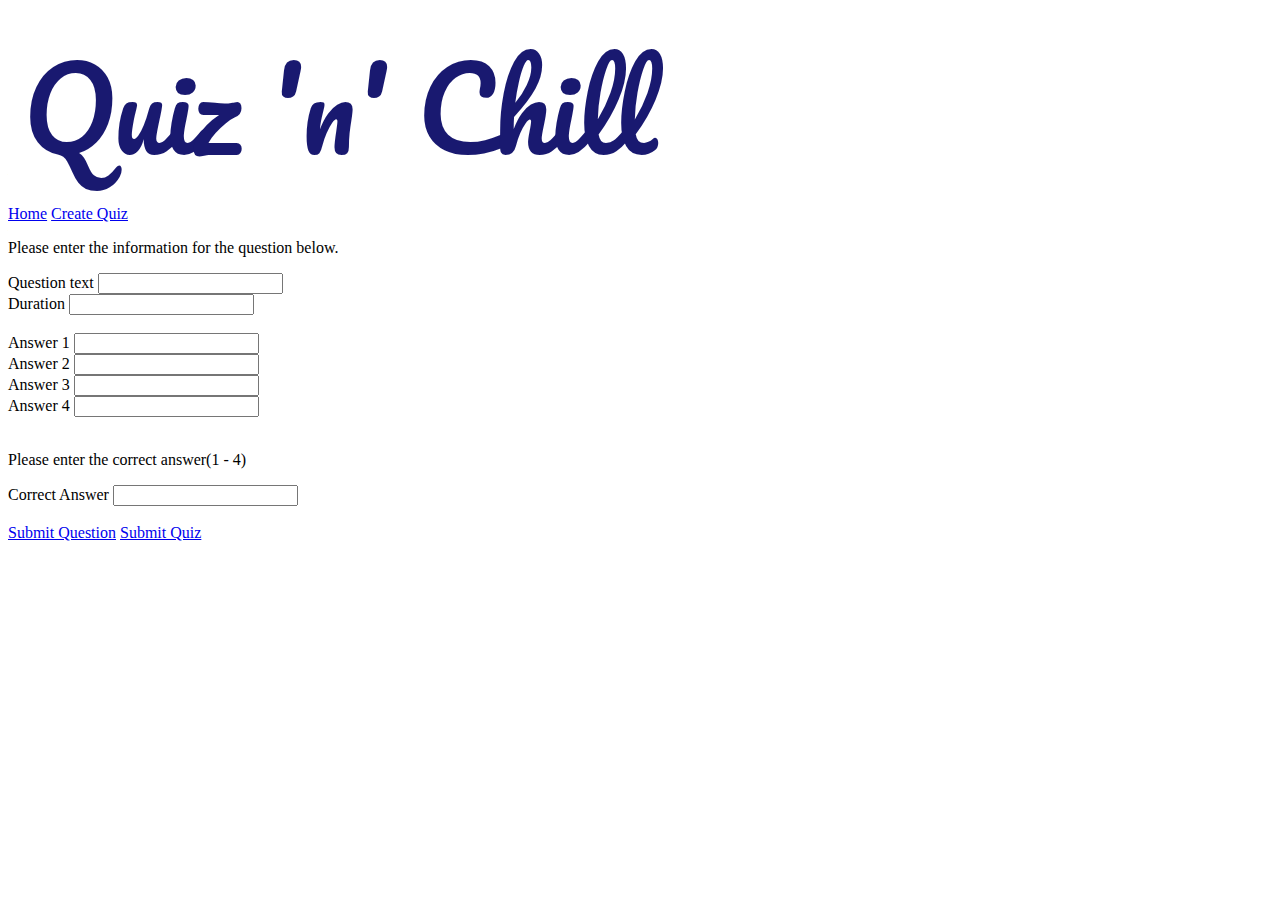
==== src/main/webapp/createQuestion.html @ 52ab9388 "Added some REST-services" ====
<!DOCTYPE html>
<html>
<head>
    <title>Create Question</title>
    <meta charset="UTF-8">
    <meta http-equiv="X-UA-Compatible" content="IE=edge">
    <meta name="viewport" content="width = device-width, initial-scale = 1">
    <link rel="stylesheet" type="text/css" href="css/bootstrap.css">
    <script
            src="https://code.jquery.com/jquery-3.2.1.min.js"
            integrity="sha256-hwg4gsxgFZhOsEEamdOYGBf13FyQuiTwlAQgxVSNgt4="
            crossorigin="anonymous"></script>
    <script defer src="script.js"></script>
    <link rel="stylesheet" href="index.css">
    <link rel="stylesheet" href="https://fonts.googleapis.com/css?family=Pacifico" type="text/css">
    <script src="https://maxcdn.bootstrapcdn.com/bootstrap/3.3.7/css/bootstrap.min.css"></script>
</head>

<body>
<div class="container">

        <div class="jumbotron text-center">
            <span id="websiteTitle">Quiz 'n' Chill</span>
        </div>

    <div class ="btn-group btn-group-lg" role="group">
        <a href="index.html" class="btn btn-default" role="button">Home</a>
        <a href="createQuiz.html" class="btn btn-default" role="button">Create Quiz</a>
    </div>

    <div class="jumbotron">
        <p>Please enter the information for the question below.</p>

        <div class="input-group input-group-lg col-lg-6 col-md-8 col-sm-12 col-xs-12">
            <span class="input-group-addon">Question text</span>
            <input type="text" class="form-control" id="questionText">
        </div>

        <div class="input-group input-group-lg col-lg-6 col-md-8 col-sm-12 col-xs-12">
            <span class="input-group-addon">Duration</span>
            <input type="text" class="form-control" id="duration">
        </div> <br>

        <div class="input-group input-group-lg col-lg-6 col-md-8 col-sm-12 col-xs-12">
            <span class="input-group-addon">Answer 1</span>
            <input type="text" class="form-control" id="answer1">
        </div>

        <div class="input-group input-group-lg col-lg-6 col-md-8 col-sm-12 col-xs-12">
            <span class="input-group-addon">Answer 2</span>
            <input type="text" class="form-control" id="answer2">
        </div>

        <div class="input-group input-group-lg col-lg-6 col-md-8 col-sm-12 col-xs-12">
            <span class="input-group-addon">Answer 3</span>
            <input type="text" class="form-control" id="answer3">
        </div>

        <div class="input-group input-group-lg col-lg-6 col-md-8 col-sm-12 col-xs-12">
            <span class="input-group-addon">Answer 4</span>
            <input type="text" class="form-control" id="answer4">
        </div> <br>

        <p>Please enter the correct answer(1 - 4)</p>

        <div class="input-group input-group-lg col-lg-6 col-md-8 col-sm-12 col-xs-12">
            <span class="input-group-addon">Correct Answer</span>
            <input type="number" class="form-control" id="correctAnswer">
        </div> <br>


        <div class ="btn-group btn-group-lg" role="group">
            <a href="createQuestion.html" class="btn btn-default" role="button" id="submitQuestion">Submit Question</a>
            <a href="index.html" class="btn btn-default" role="button" id="submitQuiz">Submit Quiz</a>
        </div>

    </div>
</div>
</body>
</html>
---- src/main/webapp/index.css ----
#websiteTitle{
    font-size: 7em;
    vertical-align: middle;
    font-family: 'Pacifico', cursive;
    padding-left: 15px;
    color: #191970;
}
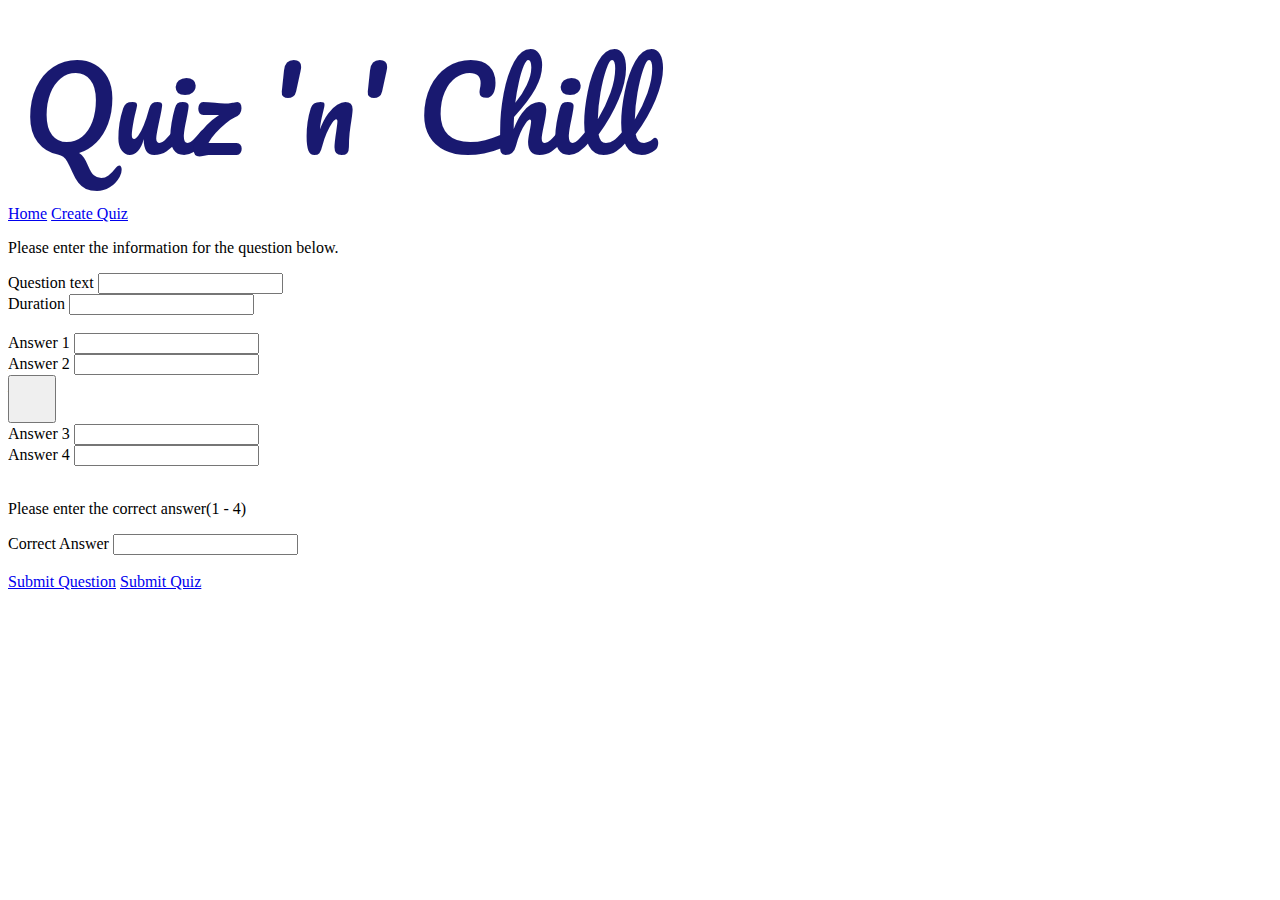
==== commit d1471c0e: "Added some icons" ====
--- a/src/main/webapp/createQuestion.html
+++ b/src/main/webapp/createQuestion.html
@@ -51,12 +51,14 @@
             <input type="text" class="form-control" id="answer2">
         </div>
 
-        <div class="input-group input-group-lg col-lg-6 col-md-8 col-sm-12 col-xs-12">
+        <button class="glyphicon glyphicon-plus" id="addnr3"></button>
+
+        <div class="input-group input-group-lg col-lg-6 col-md-8 col-sm-12 col-xs-12 hidden" id="answer3div">
             <span class="input-group-addon">Answer 3</span>
             <input type="text" class="form-control" id="answer3">
         </div>
 
-        <div class="input-group input-group-lg col-lg-6 col-md-8 col-sm-12 col-xs-12">
+        <div class="input-group input-group-lg col-lg-6 col-md-8 col-sm-12 col-xs-12 hidden" id="answer4div">
             <span class="input-group-addon">Answer 4</span>
             <input type="text" class="form-control" id="answer4">
         </div> <br>
--- a/src/main/webapp/index.css
+++ b/src/main/webapp/index.css
@@ -1,7 +1,25 @@
 #websiteTitle{
-    font-size: 7em;
+     font-size: 7em;
+     vertical-align: middle;
+     font-family: 'Pacifico', cursive;
+     padding-left: 15px;
+     color: #191970;
+ }
+
+#title{
+    font-size: 3em;
     vertical-align: middle;
     font-family: 'Pacifico', cursive;
     padding-left: 15px;
     color: #191970;
-}+}
+
+#format{
+    font-size: 1.2em;
+    color: red;
+}
+
+#addnr3{
+    height: 48px;
+    width: 48px;
+}
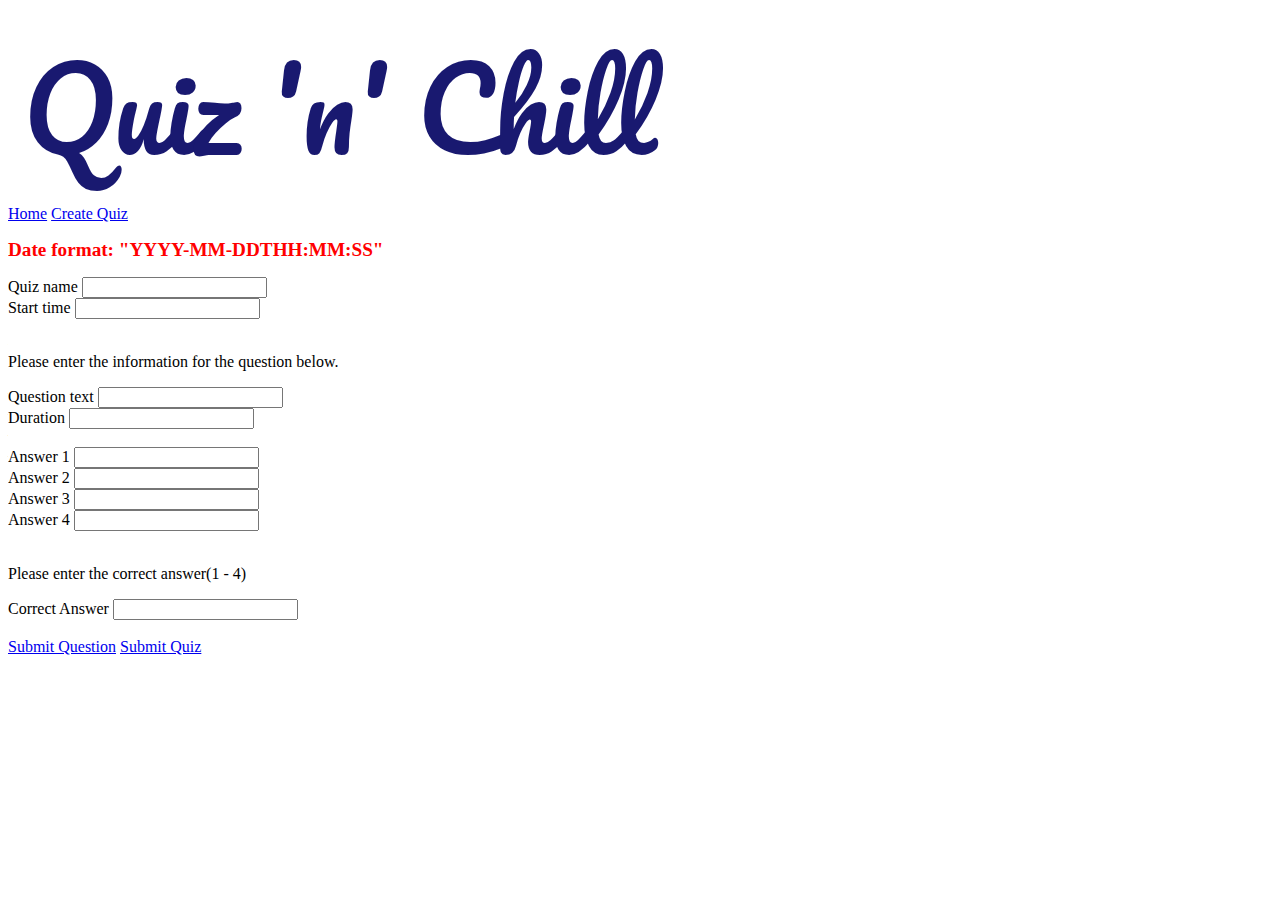
==== commit 9350ac6f: "Fixed table" ====
--- a/src/main/webapp/createQuestion.html
+++ b/src/main/webapp/createQuestion.html
@@ -10,10 +10,8 @@
             src="https://code.jquery.com/jquery-3.2.1.min.js"
             integrity="sha256-hwg4gsxgFZhOsEEamdOYGBf13FyQuiTwlAQgxVSNgt4="
             crossorigin="anonymous"></script>
-    <script defer src="script.js"></script>
     <link rel="stylesheet" href="index.css">
     <link rel="stylesheet" href="https://fonts.googleapis.com/css?family=Pacifico" type="text/css">
-    <script src="https://maxcdn.bootstrapcdn.com/bootstrap/3.3.7/css/bootstrap.min.css"></script>
 </head>
 
 <body>
@@ -29,6 +27,21 @@
     </div>
 
     <div class="jumbotron">
+
+        <h2 id="format" class="strong">Date format: "YYYY-MM-DDTHH:MM:SS"</h2>
+
+        <div class="input-group input-group-lg col-lg-6 col-md-8 col-sm-12 col-xs-12">
+            <span class="input-group-addon">Quiz name</span>
+            <input type="text" class="form-control" id="quizName">
+        </div>
+
+        <div class="input-group input-group-lg col-lg-6 col-md-8 col-sm-12 col-xs-12">
+            <span class="input-group-addon ">Start time</span>
+            <input type="text" class="form-control" id="startTime">
+        </div>
+
+        <br>
+
         <p>Please enter the information for the question below.</p>
 
         <div class="input-group input-group-lg col-lg-6 col-md-8 col-sm-12 col-xs-12">
@@ -51,14 +64,12 @@
             <input type="text" class="form-control" id="answer2">
         </div>
 
-        <button class="glyphicon glyphicon-plus" id="addnr3"></button>
-
-        <div class="input-group input-group-lg col-lg-6 col-md-8 col-sm-12 col-xs-12 hidden" id="answer3div">
+        <div class="input-group input-group-lg col-lg-6 col-md-8 col-sm-12 col-xs-12" id="answer3div">
             <span class="input-group-addon">Answer 3</span>
             <input type="text" class="form-control" id="answer3">
         </div>
 
-        <div class="input-group input-group-lg col-lg-6 col-md-8 col-sm-12 col-xs-12 hidden" id="answer4div">
+        <div class="input-group input-group-lg col-lg-6 col-md-8 col-sm-12 col-xs-12" id="answer4div">
             <span class="input-group-addon">Answer 4</span>
             <input type="text" class="form-control" id="answer4">
         </div> <br>
@@ -78,5 +89,6 @@
 
     </div>
 </div>
+<script src="script.js"></script>
 </body>
 </html>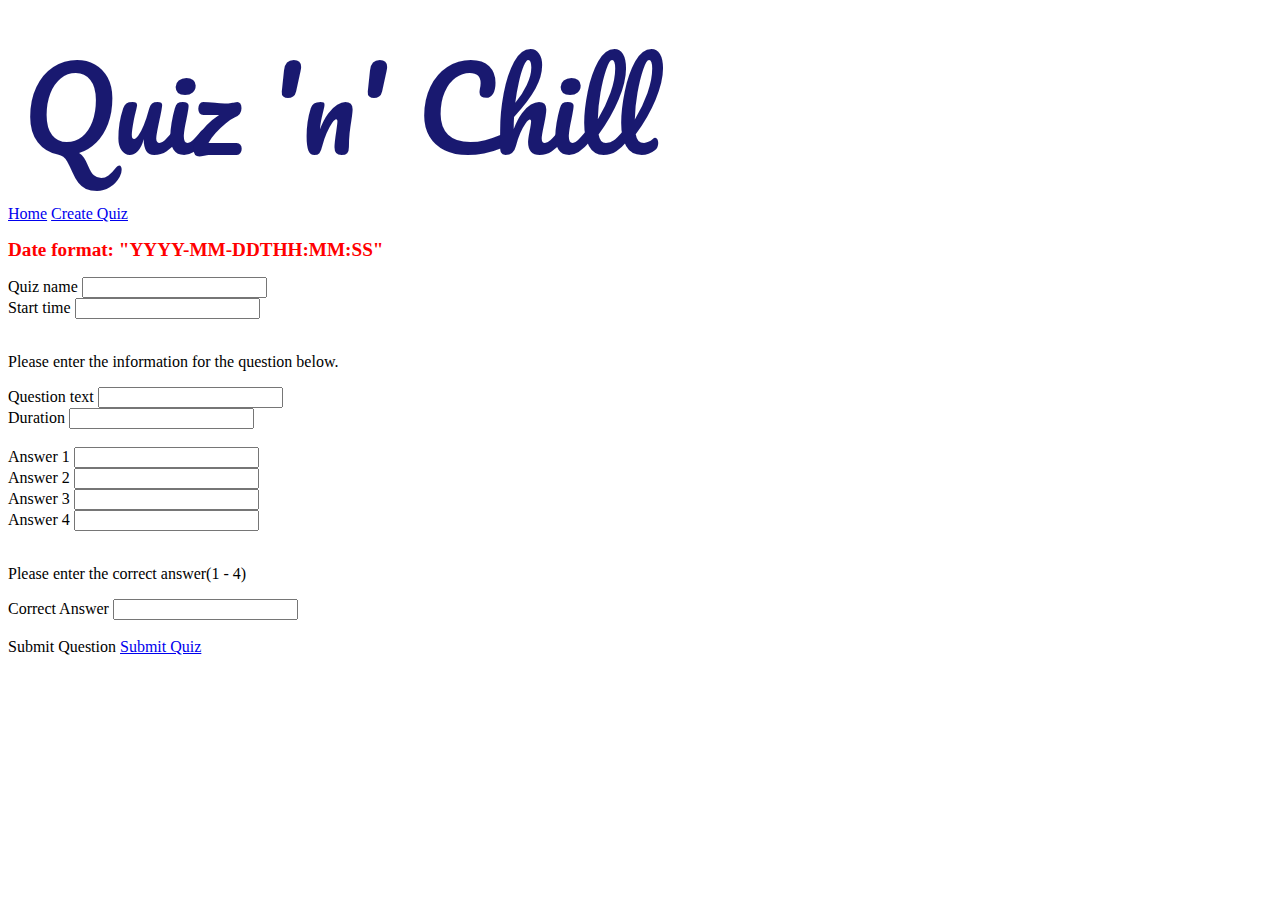
==== commit 24cfed77: "Can now have multiple questions in a quiz" ====
--- a/src/main/webapp/createQuestion.html
+++ b/src/main/webapp/createQuestion.html
@@ -23,7 +23,7 @@
 
     <div class ="btn-group btn-group-lg" role="group">
         <a href="index.html" class="btn btn-default" role="button">Home</a>
-        <a href="createQuiz.html" class="btn btn-default" role="button">Create Quiz</a>
+        <a href="createQuestion.html" class="btn btn-default" role="button">Create Quiz</a>
     </div>
 
     <div class="jumbotron">
@@ -83,7 +83,7 @@
 
 
         <div class ="btn-group btn-group-lg" role="group">
-            <a href="createQuestion.html" class="btn btn-default" role="button" id="submitQuestion">Submit Question</a>
+            <a class="btn btn-default" role="button" id="submitQuestion">Submit Question</a>
             <a href="index.html" class="btn btn-default" role="button" id="submitQuiz">Submit Quiz</a>
         </div>
 
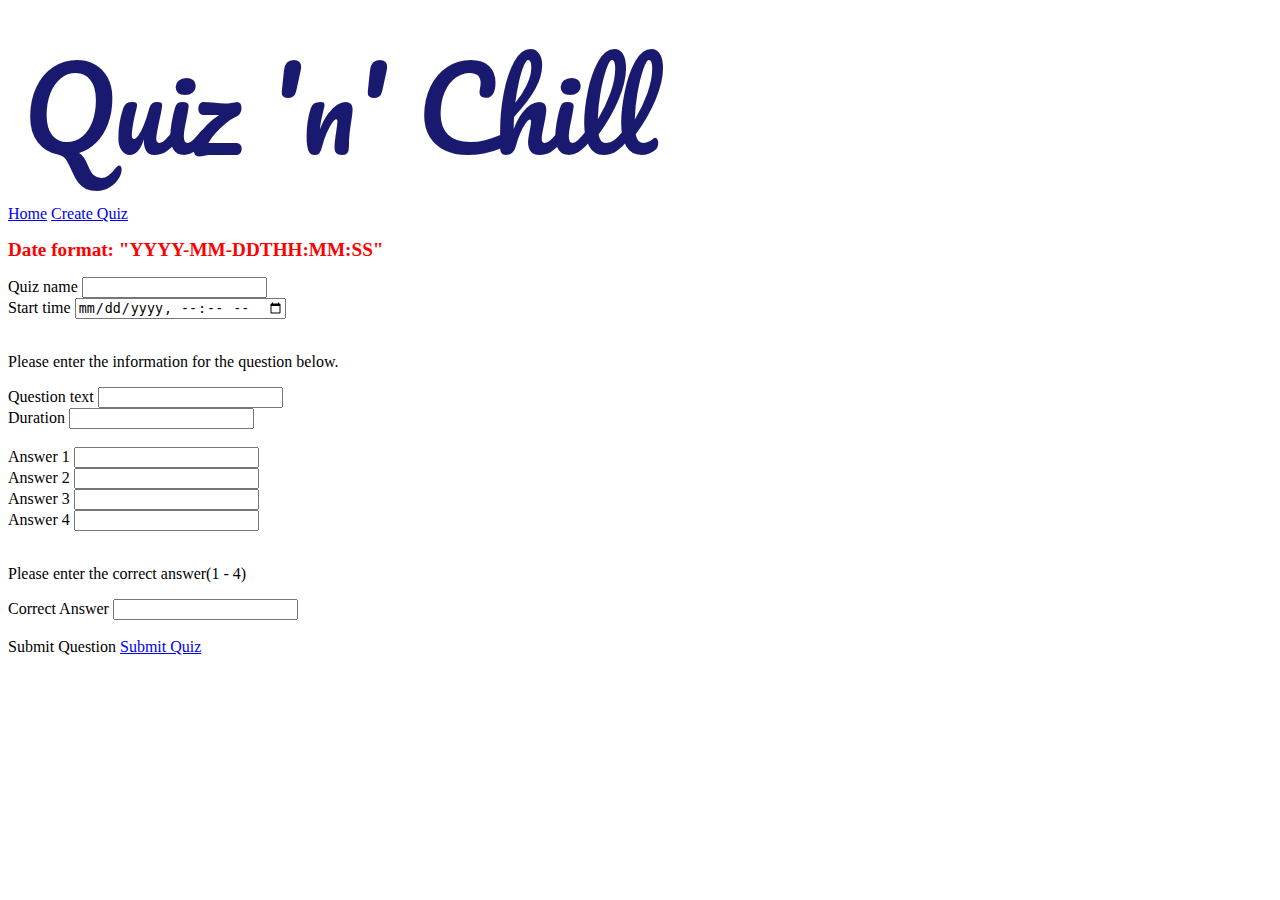
==== commit 6be159e8: "The join-button now works to join a quiz" ====
--- a/src/main/webapp/createQuestion.html
+++ b/src/main/webapp/createQuestion.html
@@ -37,7 +37,7 @@
 
         <div class="input-group input-group-lg col-lg-6 col-md-8 col-sm-12 col-xs-12">
             <span class="input-group-addon ">Start time</span>
-            <input type="text" class="form-control" id="startTime">
+            <input type="datetime-local" class="form-control" id="startTime">
         </div>
 
         <br>
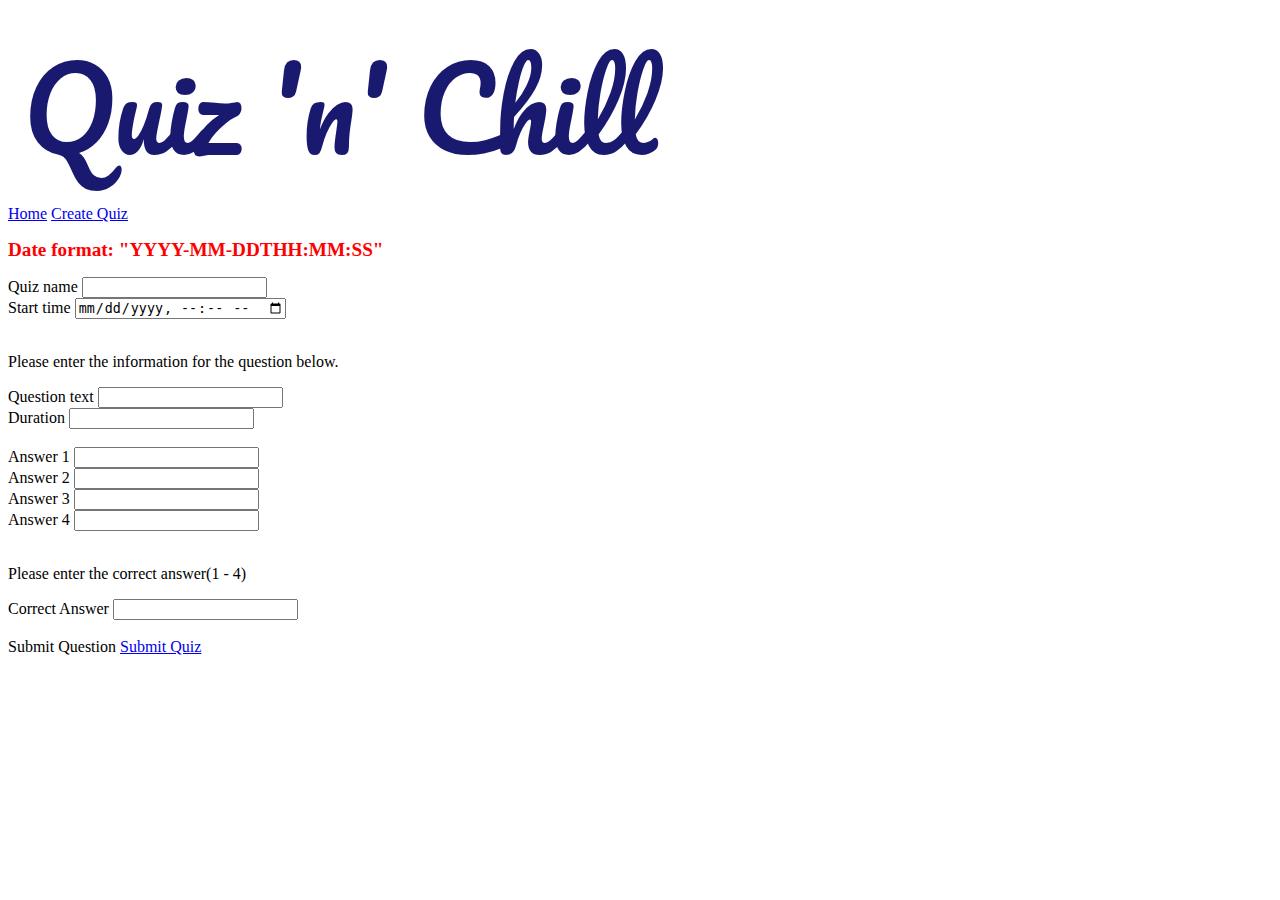
==== commit 93f1f190: "Quiz works to some degree" ====
--- a/src/main/webapp/createQuestion.html
+++ b/src/main/webapp/createQuestion.html
@@ -89,6 +89,6 @@
 
     </div>
 </div>
-<script src="script.js"></script>
+<script src="create.js"></script>
 </body>
 </html>